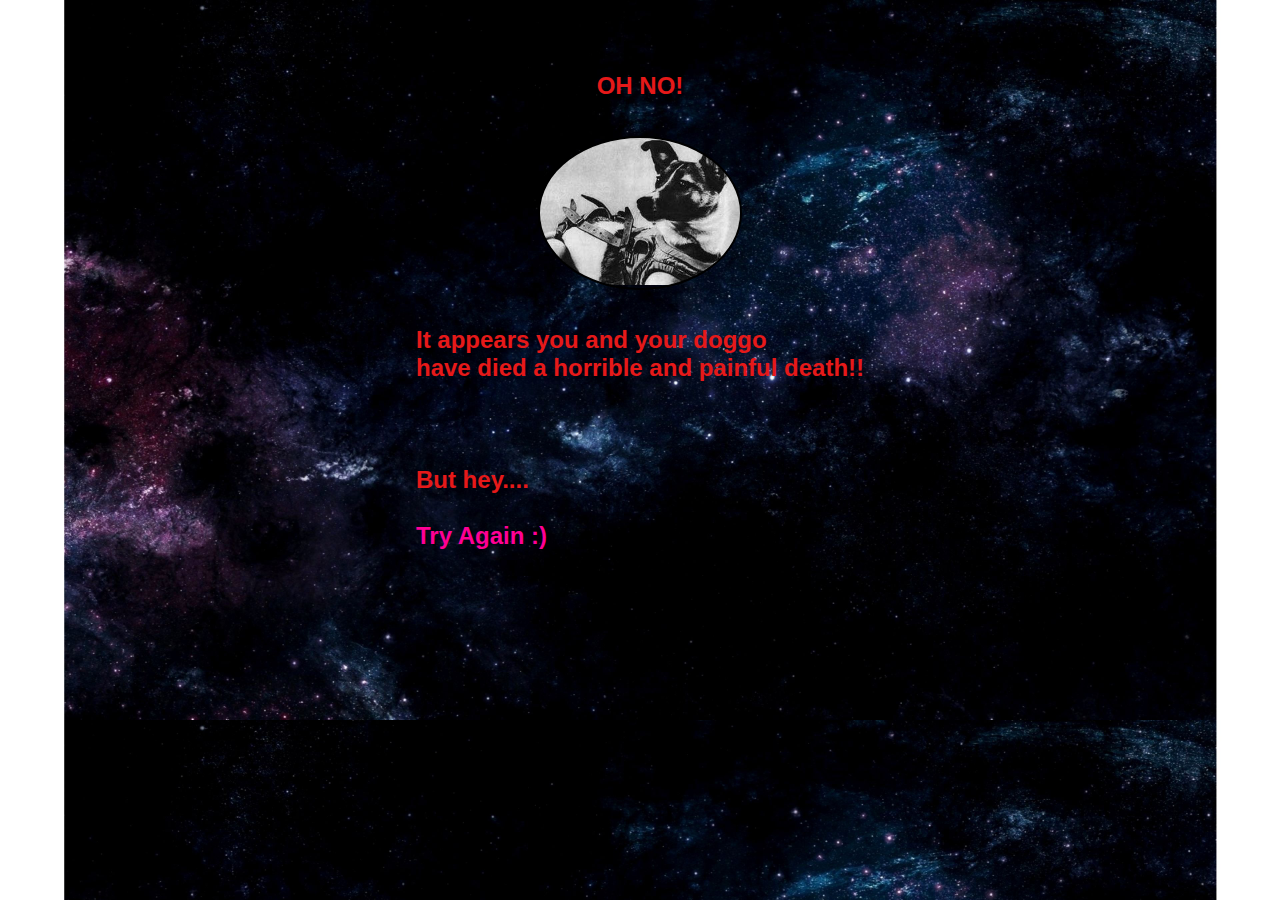
==== gameover.html @ ef80bd57 "added style and fixed bugs" ====
<!DOCTYPE html>
<html lang="en">
<head>
    <meta charset="UTF-8">
    <meta http-equiv="X-UA-Compatible" content="IE=edge">
    <meta name="viewport" content="width=device-width, initial-scale=1.0">
    <title>Game Over</title>
    <link rel="stylesheet" href="./styles/style.css">
</head>
<body id="gameover-div">
    
    <br><br><br><br>
    <h2>OH NO! </h2>     <br> <br>   <div id="laika"></div>
    <br><br><h2>It appears you and your doggo <br>  have died a horrible and painful death!!<p>
      <br> <br> <br> But hey.... <br> <br> <a id ="link" href="./playgame.html">Try Again :)</a></p></h2>
    
    
</body>
</html>
---- styles/style.css ----
@font-face {
    font-family: 'Stigo', sans-serif;
    src: url("http://fonts.cdnfonts.com/css/stigo");
  }


* {
    padding : 0;
    margin : 0;
}

#start-game {
    background-image: url(/media/T_17-01.jpg);
    display: flex;
    justify-content: center;
    align-items: center;
    background-size: 100%;
    background-repeat: no-repeat;
    flex-direction: column;
    font-family: 'Stigo', sans-serif;


    

} 

#main-game{
    display: flex;
    width: 725px;
    height: 715px;
    border: 1px solid black;
    overflow: hidden;
    position: absolute;
    margin: 1em;
    left: 50px;
    background-image: url(/media/vecteezy1.jpg);
    background-repeat: no-repeat;
    background-size:cover;
    margin: 5px solid black;

    
    
}
#main-game-body{
    display: flex;
    justify-content: center;
    background-color: black;
    background-size: 100%;
    background-repeat: no-repeat;
}

#player{
    position: absolute;
    border-radius: 50%;
    overflow: hidden;
    background-image: url(/media/run6.png);
    background-repeat: no-repeat;
    background-size:contain 
    }

#enemy{
    position: absolute;
    background-image: url("/media/skeleton-animation_01.png");
    background-size: 100%;
    background-repeat: no-repeat;
 }
   
.flower{
    background-image: url(/media/Leaf\ icon-04.png);
    background-size: 100%;
     background-repeat: no-repeat;
    position: absolute;
 }

 #points {
    width: 200px;
    height: 220px;
    background-color: rgb(243, 234, 109);
    border: 2px solid rgb(189, 212, 120);
    position: fixed;
    left: 797px;
    display: flex;
    justify-content: center;
    align-items: center;
    font-size: 50px;
    text-shadow: 1px 1px 2px rgb(255, 255, 255), 0 0 25px blue, 0 0 5px darkblue;
    border-radius: 10px 50px 20px;
    border:4px double rgb(242, 104, 255);
    font-family: 'Games', sans-serif;
    src: url ("http://fonts.cdnfonts.com/css/games")




 }
    


a, h1 {
    text-decoration-line: none;
    color: black;
    font-family: 'Stigo', sans-serif;


}

.enemyExtra {
    position: absolute;
    background-color: rgb(199, 53, 16);
}




#link {
    margin-top: 200px;
    text-align: center;
    right: 80px;
    text-decoration: dashed;
    color: rgb(255, 0, 149);
    font-family: 'Stigo', sans-serif;


}

#laika {
    width: 200px;
    height: 150px;
     background-image: url(/media/Laika.jpeg);
     background-size: 100%;
     background-repeat: no-repeat;
     border: 2px solid black;
     border-radius: 50%;

}

#gameover-div{

    display:flex;
    justify-content: center;
    align-items: center;
    flex-direction: column;
    background-image: url(/media/fd2487ab6bf23a6ae4ac2748e7266f22.jpeg);
    background-size: 100%;

}
h2 {
    color: rgb(230, 25, 25);
    font-family: 'Stigo', sans-serif;

}

#h3-start-game{

    margin-top: 100px;
    font-family: 'Stigo', sans-serif;

}
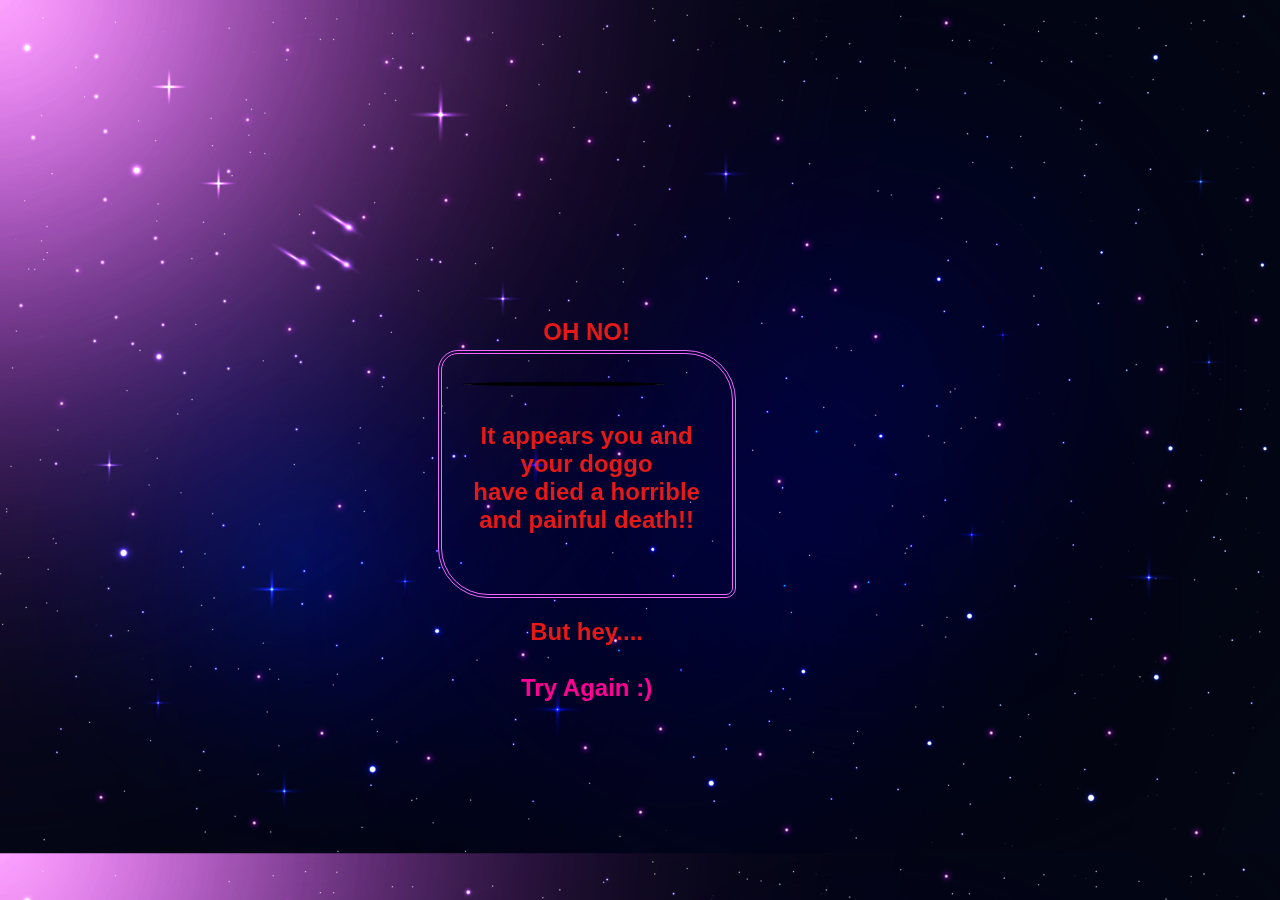
==== commit 4d730d52: "Main design changed, improved start and gameover, added life, remove major bugs" ====
--- a/gameover.html
+++ b/gameover.html
@@ -10,10 +10,18 @@
 <body id="gameover-div">
     
     <br><br><br><br>
-    <h2>OH NO! </h2>     <br> <br>   <div id="laika"></div>
-    <br><br><h2>It appears you and your doggo <br>  have died a horrible and painful death!!<p>
-      <br> <br> <br> But hey.... <br> <br> <a id ="link" href="./playgame.html">Try Again :)</a></p></h2>
-    
-    
+    <h2>OH NO! </h2>     <br> <br>   
+    <div id="laika"></div>
+    <br><br>
+    <h2>It appears you and your doggo <br>  have died a horrible and painful death!!
+        <p>
+      <br> 
+      <br> 
+      <br> But hey.... <br> 
+      <br> 
+      <a id ="link" href="./playgame.html">Try Again :)</a>
+    </p>
+    </h2>  
+    <script type="module" src="./scripts/gameover.js"></script>
 </body>
 </html>--- a/styles/style.css
+++ b/styles/style.css
@@ -1,159 +1,247 @@
 @font-face {
-    font-family: 'Stigo', sans-serif;
-    src: url("http://fonts.cdnfonts.com/css/stigo");
-  }
-
+  font-family: "Stigo", sans-serif;
+  src: url("http://fonts.cdnfonts.com/css/stigo");
+}
 
 * {
-    padding : 0;
-    margin : 0;
+  padding: 0;
+  margin: 0;
 }
 
 #start-game {
-    background-image: url(/media/T_17-01.jpg);
-    display: flex;
-    justify-content: center;
-    align-items: center;
-    background-size: 100%;
-    background-repeat: no-repeat;
-    flex-direction: column;
-    font-family: 'Stigo', sans-serif;
-
-
-    
-
-} 
-
-#main-game{
-    display: flex;
-    width: 725px;
-    height: 715px;
-    border: 1px solid black;
-    overflow: hidden;
-    position: absolute;
-    margin: 1em;
-    left: 50px;
-    background-image: url(/media/vecteezy1.jpg);
-    background-repeat: no-repeat;
-    background-size:cover;
-    margin: 5px solid black;
-
-    
-    
-}
-#main-game-body{
-    display: flex;
-    justify-content: center;
-    background-color: black;
-    background-size: 100%;
-    background-repeat: no-repeat;
-}
-
-#player{
-    position: absolute;
-    border-radius: 50%;
-    overflow: hidden;
-    background-image: url(/media/run6.png);
-    background-repeat: no-repeat;
-    background-size:contain 
-    }
-
-#enemy{
-    position: absolute;
-    background-image: url("/media/skeleton-animation_01.png");
-    background-size: 100%;
-    background-repeat: no-repeat;
- }
-   
-.flower{
-    background-image: url(/media/Leaf\ icon-04.png);
-    background-size: 100%;
-     background-repeat: no-repeat;
-    position: absolute;
- }
-
- #points {
-    width: 200px;
-    height: 220px;
-    background-color: rgb(243, 234, 109);
-    border: 2px solid rgb(189, 212, 120);
-    position: fixed;
-    left: 797px;
-    display: flex;
-    justify-content: center;
-    align-items: center;
-    font-size: 50px;
-    text-shadow: 1px 1px 2px rgb(255, 255, 255), 0 0 25px blue, 0 0 5px darkblue;
-    border-radius: 10px 50px 20px;
-    border:4px double rgb(242, 104, 255);
-    font-family: 'Games', sans-serif;
-    src: url ("http://fonts.cdnfonts.com/css/games")
-
-
-
-
- }
-    
-
-
-a, h1 {
-    text-decoration-line: none;
-    color: black;
-    font-family: 'Stigo', sans-serif;
-
-
+  background-image: url(../media/T_17-01.jpg);
+  display: flex;
+  justify-content: center;
+  align-items: center;
+  background-size: 100%;
+  background-repeat: no-repeat;
+  flex-direction: column;
+  font-family: "Stigo", sans-serif;
+}
+
+#startgame-div {
+  display: flex;
+  justify-content: flex-start;
+  flex-direction: column;
+  padding: 20px;
+  gap: 40px;
+  flex-wrap: wrap;
+  position: fixed;
+  top: 39%;
+  left: 35%;
+  width: 96px;
+  height: 40px;
+  background-color: rgb(243, 234, 109);
+  border: 2px solid rgb(189, 212, 120);
+  border-radius: 20px 50px 10px;
+  border: 4px double rgb(242, 104, 255);
+  box-shadow: inset 0 0 black;
+  margin-top: -100px;
+  margin-left: -100px;
+  height: 300px;
+  width: 350px;
+  background-image: url(../media/vecteezy_galaxy-background-with-falling-star-vector-space-galaxy_7120314.jpg);
+  background-size: cover;
+  text-align: center;
+  font-size: large;
+  color: rgb(243, 234, 109);
+}
+
+#main-game {
+  display: flex;
+  width: 80%;
+  height: 90%;
+  background-color: rgb(243, 234, 109);
+  border: 2px solid rgb(189, 212, 120);
+  border-radius: 10px 50px 20px;
+  border: 4px double rgb(242, 104, 255);
+  overflow: hidden;
+  position: absolute;
+  margin: 1em;
+  left: 50px;
+  background-image: url(../media/vecteezy1.jpg);
+  background-repeat: no-repeat;
+  background-size: cover;
+  margin: 5px solid black;
+}
+
+#player {
+  position: absolute;
+  border-radius: 50%;
+  overflow: hidden;
+  background-image: url(../media/run6.png);
+  background-repeat: no-repeat;
+  background-size: contain;
+}
+
+#enemy {
+  position: absolute;
+  background-image: url(../media/skeleton-animation_01.png);
+  background-size: 100%;
+  background-repeat: no-repeat;
 }
 
 .enemyExtra {
-    position: absolute;
-    background-color: rgb(199, 53, 16);
-}
-
-
-
+  position: absolute;
+  background-image: url(../media/skeleton-animation_01.png);
+  background-size: 100%;
+  background-repeat: no-repeat;
+}
+#hearts-container {
+  margin-left: 70%;
+  display: flex;
+  flex-direction: row;
+  justify-content: flex-start;
+  align-items: center;
+  width: 100px;
+  height: 40px;
+  background-color: aliceblue;
+}
+
+.heart {
+  background-color: red;
+  border: 0.1px solid white;
+}
+
+.flower {
+  background-image: url(../media/Leaf\ icon-04.png);
+  background-size: 100%;
+  background-repeat: no-repeat;
+  position: absolute;
+}
+
+#points {
+  width: 96px;
+  height: 40px;
+  background-color: rgb(243, 234, 109);
+  border: 2px solid rgb(189, 212, 120);
+  margin-left: 10px;
+  margin-top: 10px;
+  display: flex;
+  justify-content: center;
+  align-items: center;
+  font-size: 40px;
+  text-shadow: 1px 1px 2px rgb(255, 255, 255), 0 0 25px blue, 0 0 5px darkblue;
+  border-radius: 10px 50px 20px;
+  border: 4px double rgb(242, 104, 255);
+  font-family: "Games", sans-serif;
+  src: url ("http://fonts.cdnfonts.com/css/games");
+}
+
+#start-button {
+  width: 136px;
+  height: 70px;
+  background-color: rgb(243, 234, 109);
+  border: 2px solid rgb(189, 212, 120);
+  margin-left: 10px;
+  margin-top: 40px;
+  align-self: center;
+  font-size: 10px;
+  text-shadow: 1px 1px 2px rgb(255, 255, 255), 0 0 25px blue, 0 0 5px darkblue;
+  border-radius: 20px 20px 20px 20px;
+  border: 4px double rgb(242, 104, 255);
+  font-family: "Games", sans-serif;
+  src: url ("http://fonts.cdnfonts.com/css/games");
+}
+
+a,
+h1 {
+  text-decoration-line: none;
+  color: black;
+  font-family: "Stigo", sans-serif;
+}
+
+.enemyExtra {
+  position: absolute;
+  background-color: rgb(199, 53, 16);
+}
 
 #link {
-    margin-top: 200px;
-    text-align: center;
-    right: 80px;
-    text-decoration: dashed;
-    color: rgb(255, 0, 149);
-    font-family: 'Stigo', sans-serif;
-
-
+  margin-top: 200px;
+  text-align: center;
+  right: 80px;
+  text-decoration: dashed;
+  color: rgb(255, 0, 149);
+  font-family: "Stigo", sans-serif;
 }
 
 #laika {
-    width: 200px;
-    height: 150px;
-     background-image: url(/media/Laika.jpeg);
-     background-size: 100%;
-     background-repeat: no-repeat;
-     border: 2px solid black;
-     border-radius: 50%;
-
-}
-
-#gameover-div{
-
-    display:flex;
-    justify-content: center;
-    align-items: center;
-    flex-direction: column;
-    background-image: url(/media/fd2487ab6bf23a6ae4ac2748e7266f22.jpeg);
-    background-size: 100%;
-
-}
+  width: 200px;
+  height: 150px;
+  background-image: url(../media/Laika.jpeg);
+  background-size: 100%;
+  background-repeat: no-repeat;
+  border: 2px solid black;
+  border-radius: 50%;
+}
+
+#gameover-div {
+  display: flex;
+  justify-content: center;
+  flex-direction: column;
+  padding: 20px;
+  position: fixed;
+  top: 50%;
+  left: 42%;
+  width: 96px;
+  height: 40px;
+  background-color: rgb(243, 234, 109);
+  border: 2px solid rgb(189, 212, 120);
+  border-radius: 20px 50px 10px;
+  border: 4px double rgb(242, 104, 255);
+  box-shadow: inset 0 0 black;
+  margin-top: -100px;
+  margin-left: -100px;
+  height: 200px;
+  width: 250px;
+  text-align: center;
+  background-image: url(../media/vecteezy_galaxy-background-with-falling-star-vector-space-galaxy_7120314.jpg);
+  background-size: cover;
+}
+
 h2 {
-    color: rgb(230, 25, 25);
-    font-family: 'Stigo', sans-serif;
-
-}
-
-#h3-start-game{
-
-    margin-top: 100px;
-    font-family: 'Stigo', sans-serif;
-
-}
-
+  color: rgb(230, 25, 25);
+  font-family: "Stigo", sans-serif;
+}
+
+#h3-start-game {
+  margin-top: 100px;
+  font-family: "Stigo", sans-serif;
+  color: rgb(139, 211, 68);
+}
+
+#h2-start-game {
+  margin-top: 100px;
+  font-family: "Stigo", sans-serif;
+  color: rgb(21, 255, 0);
+}
+
+#scoring {
+  width: 10vw;
+  height: 5vw;
+  font-size: medium;
+}
+#gameover-score {
+  font-size: 24px;
+  font-weight: bold;
+  color: red;
+  margin-top: 20px;
+}
+
+#gameover-score {
+  color: black;
+  width: 96px;
+  height: 40px;
+  background-color: rgb(243, 234, 109);
+  border: 2px solid rgb(189, 212, 120);
+  left: 797px;
+  display: flex;
+  justify-content: center;
+  align-items: center;
+  font-size: 30px;
+  text-shadow: 1px 1px 2px rgb(255, 255, 255), 0 0 25px blue, 0 0 5px darkblue;
+  border-radius: 10px 50px 20px;
+  border: 4px double rgb(242, 104, 255);
+  font-family: "Games", sans-serif;
+  src: url ("http://fonts.cdnfonts.com/css/games");
+}
